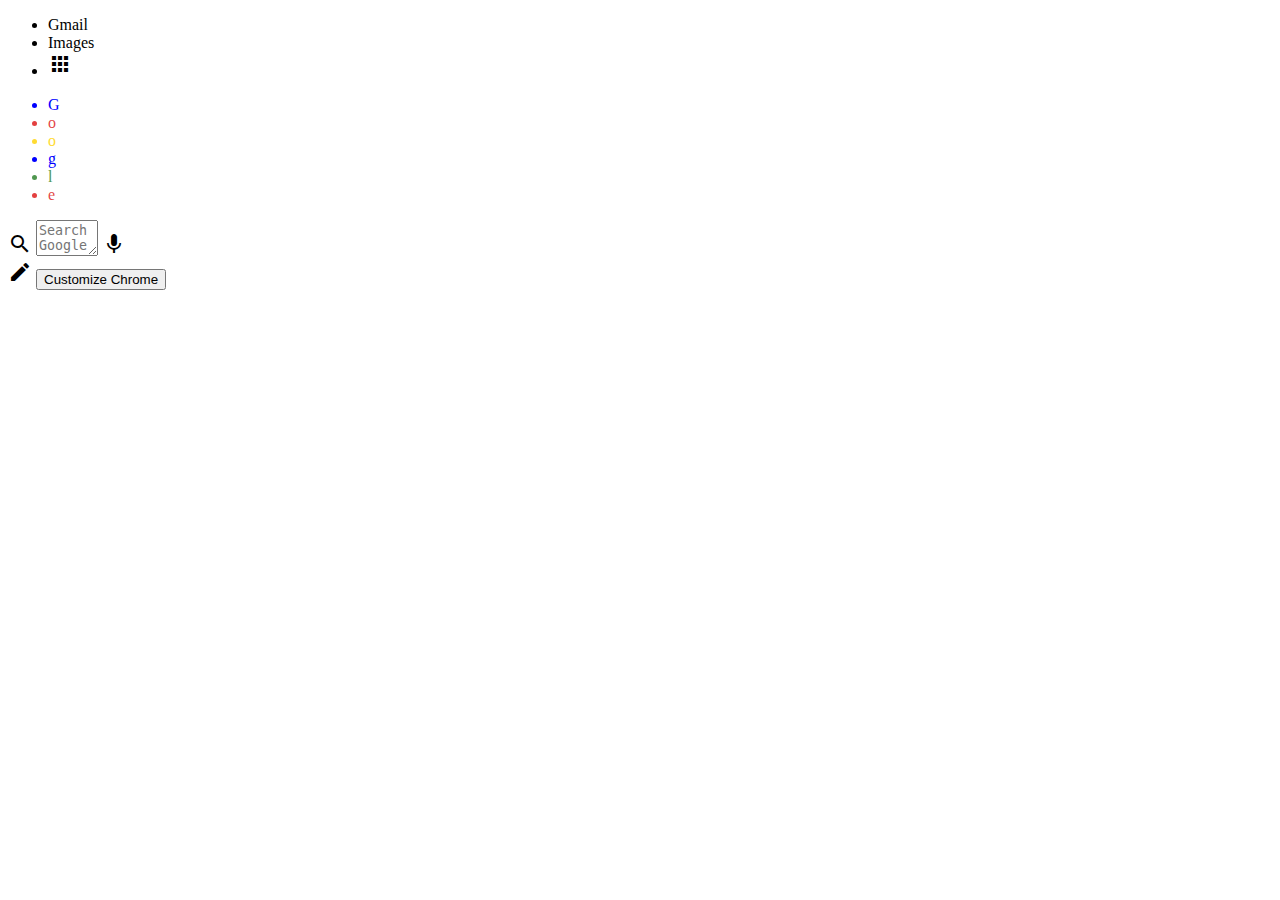
==== google-interface/google.html @ 69cff576 "add files" ====
<!DOCTYPE html>
<html lang="en">
<head>
    <meta charset="UTF-8">
    <meta http-equiv="X-UA-Compatible" content="IE=edge">
    <meta name="viewport" content="width=device-width, initial-scale=1.0">
    <link href="https://fonts.googleapis.com/icon?family=Material+Icons"
    rel="stylesheet">
    <link rel="stylesheet" href="/google.css">
    <title>Google</title>
</head>
<body>
    <nav>
        <ul>
            <li>Gmail</li>
            <li>Images</li>
            <li>
                <span class="material-icons">
                apps
                </span>
            </li>
        </ul>
    </nav>
    <section>
        <ul>
            <li style="color: blue;">G</li>
            <li style="color: rgba(218, 6, 6, 0.767);">o</li>
            <li style="color: rgb(255, 219, 50)">o</li>
            <li style="color: blue;">g</li>
            <li style="color: rgb(80, 151, 80);">l</li>
            <li class="e" style="color: rgba(218, 6, 6, 0.767);">e</li> 
        </ul>
        <div class="search">
            <span class="material-icons">search</span>
            <textarea id="" cols="5" rows="2" placeholder="Search Google or type of URL" ></textarea>
            <span   class="material-icons">mic</span>
        </div>
    </section>
    <footer>
        <span class="material-icons">edit</span>
        <button title="Customize this page">Customize Chrome</button>
    </footer>
</body>
</html>
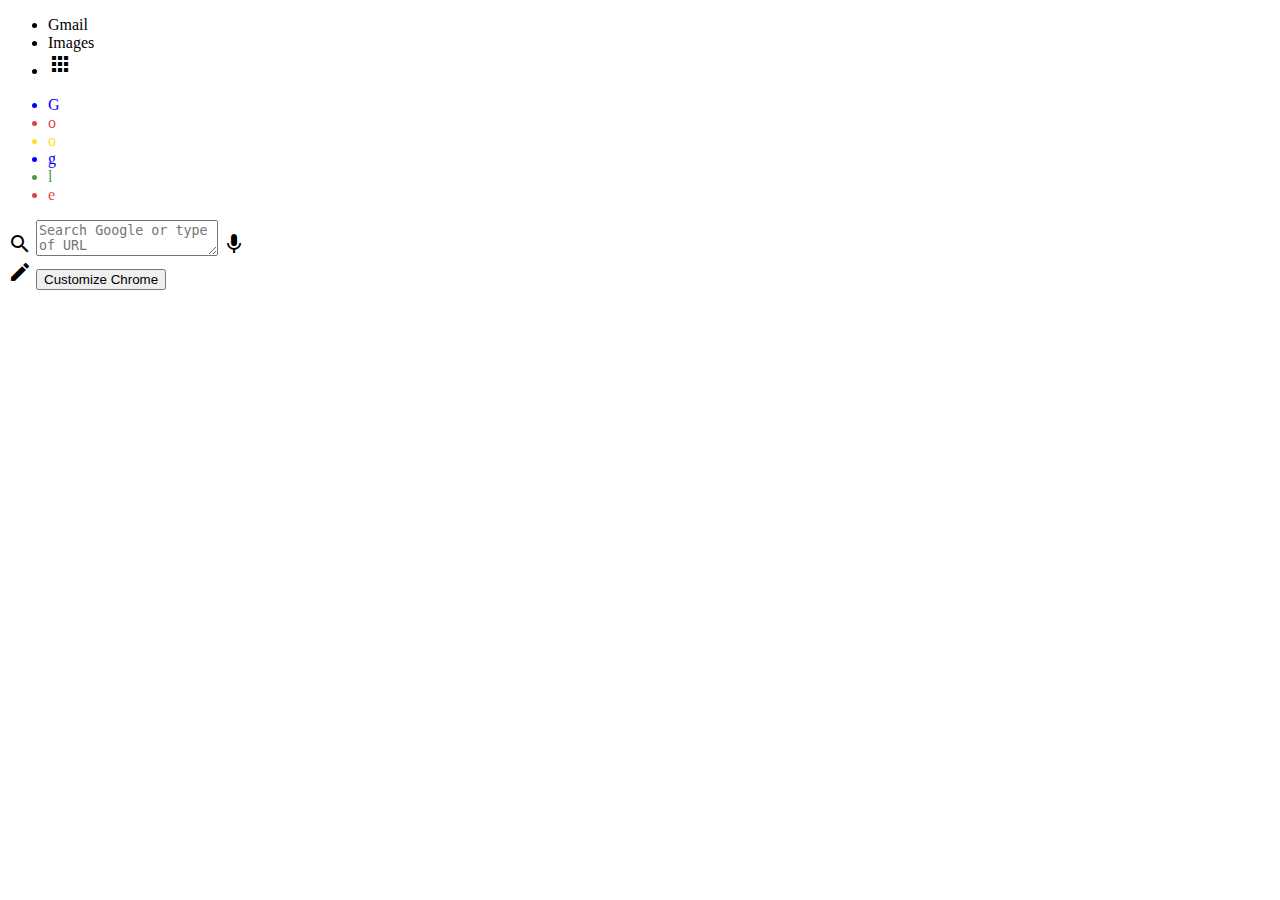
==== commit 67d30e05: "media query issue fixed" ====
--- a/google-interface/google.html
+++ b/google-interface/google.html
@@ -32,13 +32,14 @@
         </ul>
         <div class="search">
             <span class="material-icons">search</span>
-            <textarea id="" cols="5" rows="2" placeholder="Search Google or type of URL" ></textarea>
+            <textarea placeholder="Search Google or type of URL" ></textarea>
             <span   class="material-icons">mic</span>
         </div>
     </section>
-    <footer>
+    <footer title="Customize this page">
         <span class="material-icons">edit</span>
-        <button title="Customize this page">Customize Chrome</button>
+        <button >Customize Chrome</button>
+    
     </footer>
 </body>
 </html>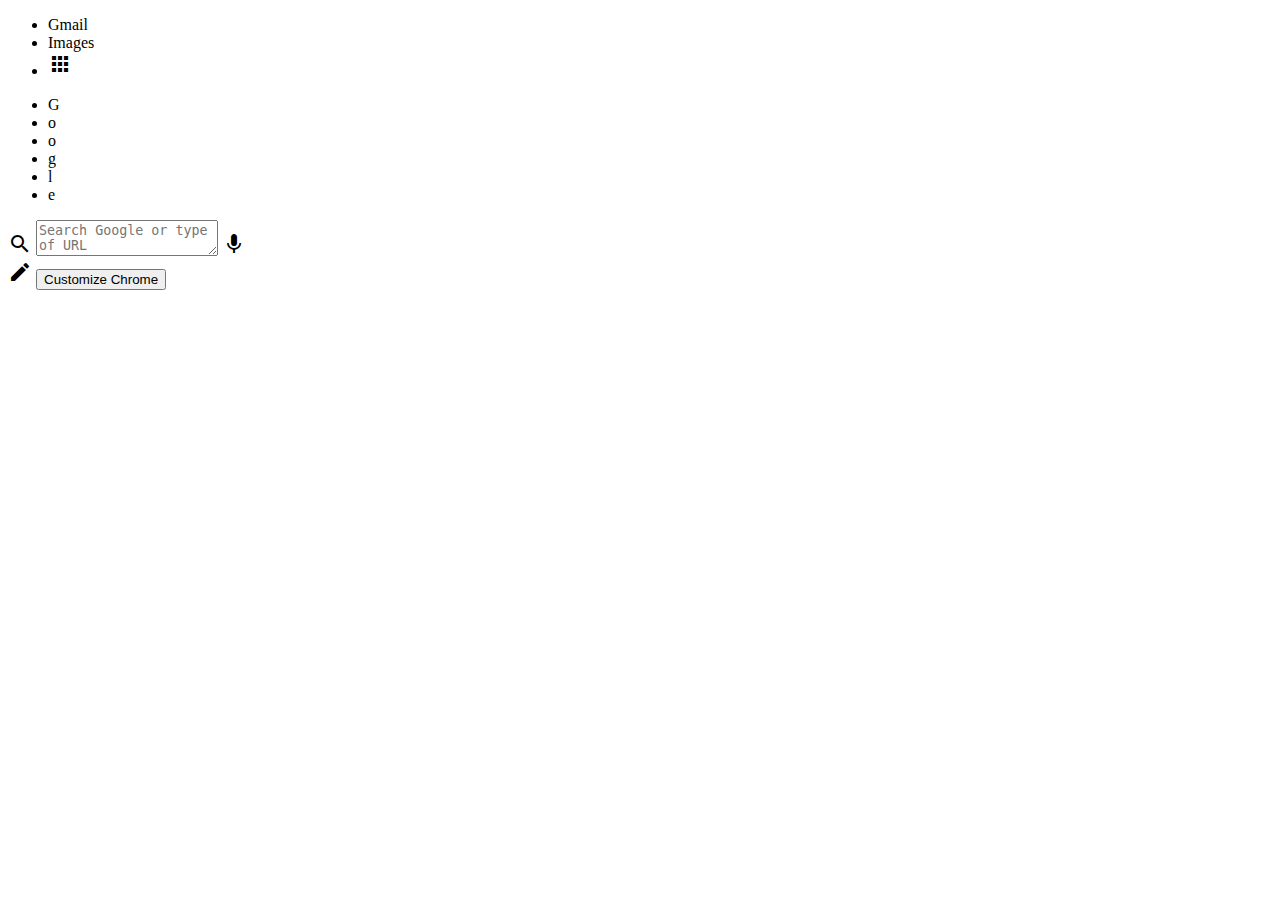
==== commit cc47c656: "input attr added" ====
--- a/google-interface/google.html
+++ b/google-interface/google.html
@@ -23,23 +23,22 @@
     </nav>
     <section>
         <ul>
-            <li style="color: blue;">G</li>
-            <li style="color: rgba(218, 6, 6, 0.767);">o</li>
-            <li style="color: rgb(255, 219, 50)">o</li>
-            <li style="color: blue;">g</li>
-            <li style="color: rgb(80, 151, 80);">l</li>
-            <li class="e" style="color: rgba(218, 6, 6, 0.767);">e</li> 
+            <li>G</li>
+            <li>o</li>
+            <li>o</li>
+            <li>g</li>
+            <li>l</li>
+            <li class="e">e</li> 
         </ul>
         <div class="search">
             <span class="material-icons">search</span>
-            <textarea placeholder="Search Google or type of URL" ></textarea>
+            <textarea  edit="edit" placeholder="Search Google or type of URL" ></textarea>
             <span   class="material-icons">mic</span>
         </div>
     </section>
     <footer title="Customize this page">
         <span class="material-icons">edit</span>
-        <button >Customize Chrome</button>
-    
+        <button>Customize Chrome</button>
     </footer>
 </body>
 </html>